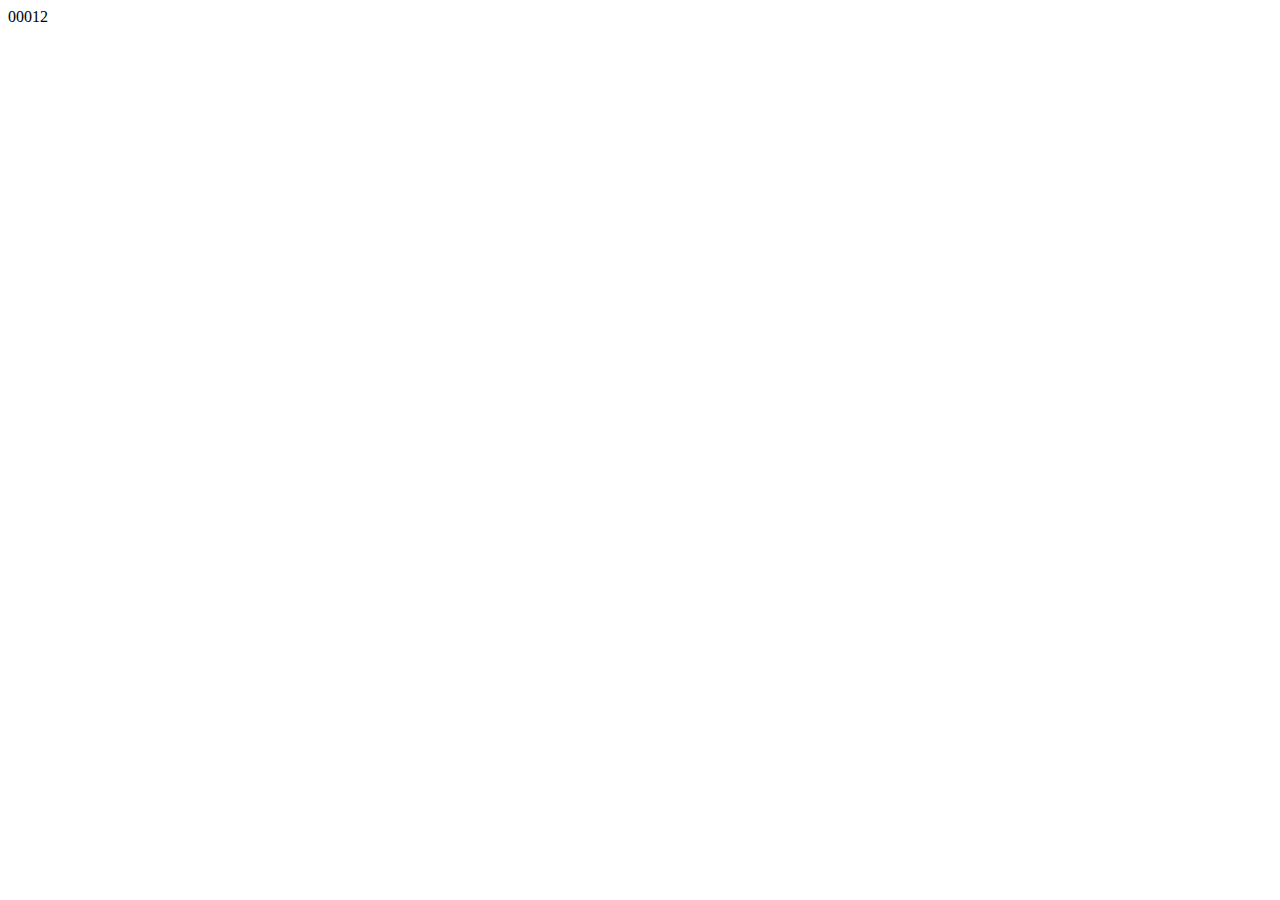
==== JS/index.html @ 4f168747 "Работа с JS" ====
<!DOCTYPE html>
<html lang="en">
<head>
  <meta charset="UTF-8">
  <meta name="viewport" content="width=device-width, initial-scale=1.0">
  <meta http-equiv="X-UA-Compatible" content="ie=edge">
  <script src="script.js" charset="utf-8"></script>
  <title>Document</title>
  <script src="https://code.jquery.com/jquery-3.1.1.min.js"
  integrity="sha256-hVVnYaiADRTO2PzUGmuLJr8BLUSjGIZsDYGmIJLv2b8="
  crossorigin="anonymous"></script>
</head>
<body>

</body>
</html>
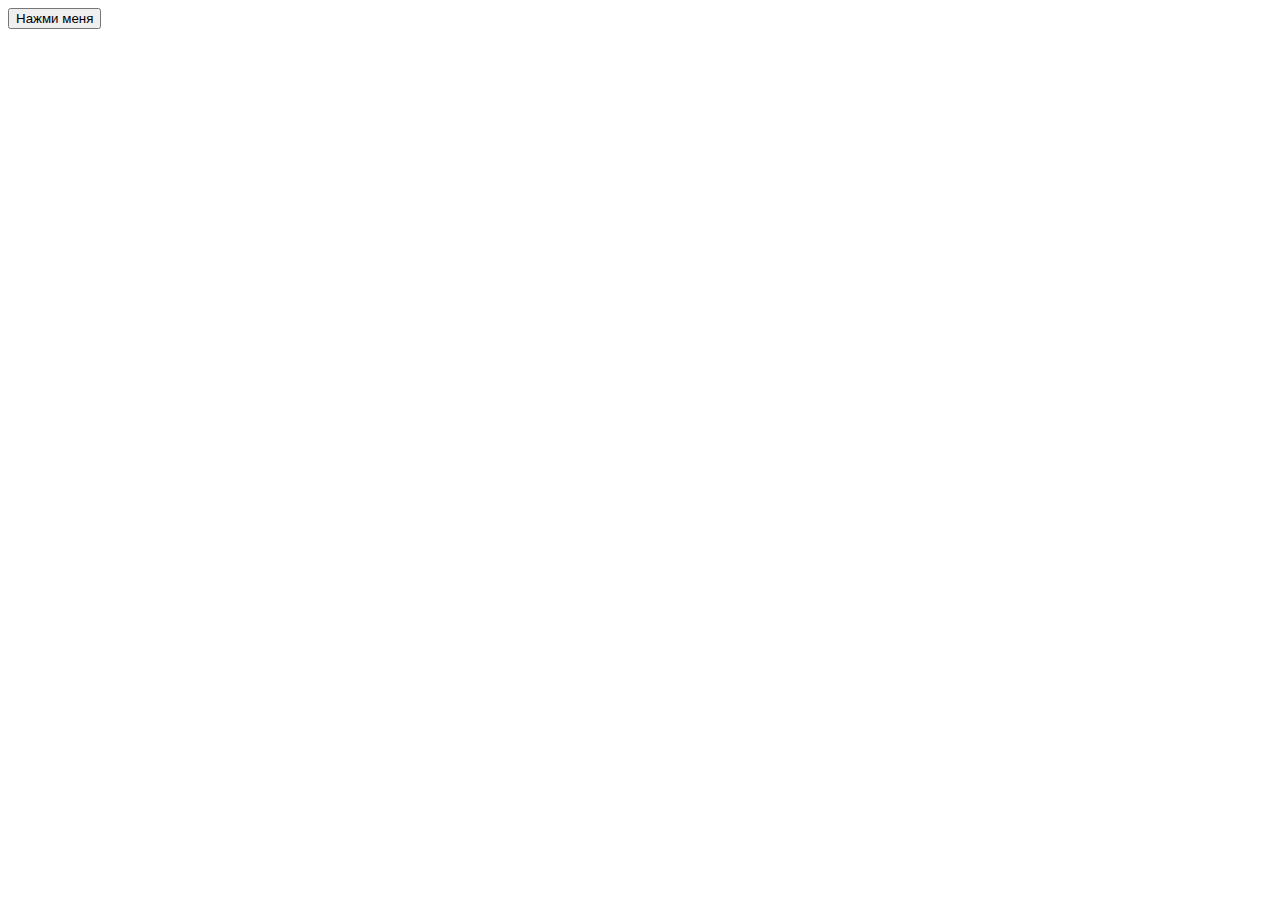
==== commit 1ab5a520: "обновление времени по клику на лого" ====
--- a/JS/index.html
+++ b/JS/index.html
@@ -4,7 +4,7 @@
   <meta charset="UTF-8">
   <meta name="viewport" content="width=device-width, initial-scale=1.0">
   <meta http-equiv="X-UA-Compatible" content="ie=edge">
-  <script src="script.js" charset="utf-8"></script>
+
   <title>Document</title>
   <script src="https://code.jquery.com/jquery-3.1.1.min.js"
   integrity="sha256-hVVnYaiADRTO2PzUGmuLJr8BLUSjGIZsDYGmIJLv2b8="
@@ -12,5 +12,8 @@
 </head>
 <body>
 
+<button class="clickme">Нажми меня</button>
+
+<script src="script.js" charset="utf-8"></script>
 </body>
 </html>
